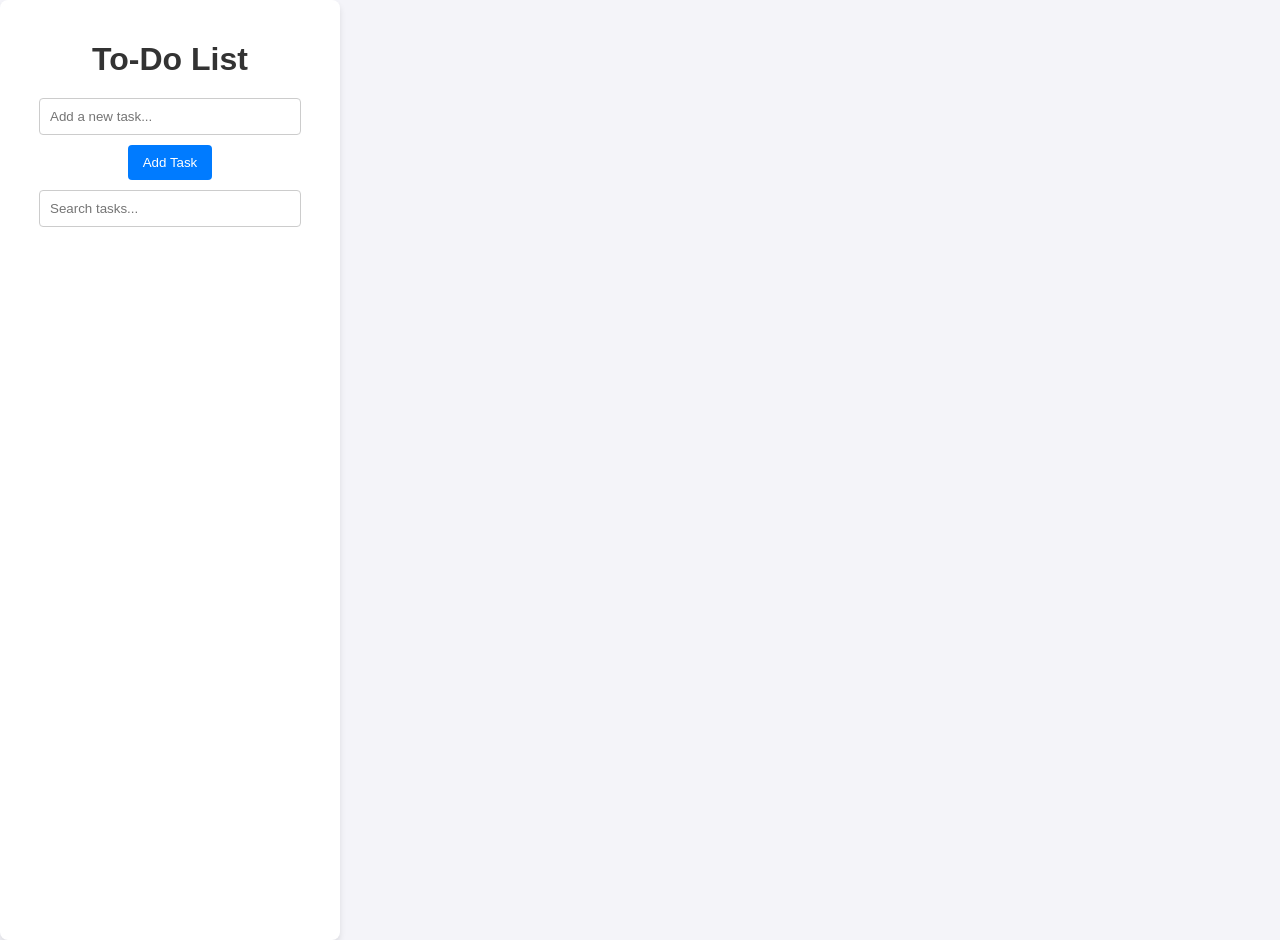
==== to-do-list/index.html @ 4fba2bec "maj" ====
<!DOCTYPE html>
<html lang="en">
<head>
  <meta charset="UTF-8">
  <meta name="viewport" content="width=device-width, initial-scale=1.0">
  <link rel="icon" type="image/png" href="Sans titre.png"/>
  <title>To-Do List</title>
  <style>
	  body {
		  font-family: Arial, sans-serif;
		  background-color: #f4f4f9;
		  height: 100vh;
		  margin: 0;
		}

		.todo-container {
		  position: absolute;
		  height: 100%;
		  background: #fff;
		  padding: 20px;
		  border-radius: 8px;
		  box-shadow: 0 4px 6px rgba(0, 0, 0, 0.1);
		  width: 300px;
		  text-align: center;
		}

		h1 {
		  margin-bottom: 20px;
		  color: #333;
		}

		input {
		  width: 80%;
		  padding: 10px;
		  margin-bottom: 10px;
		  border: 1px solid #ccc;
		  border-radius: 4px;
		}

		button {
		  padding: 10px 15px;
		  background-color: #007bff;
		  color: white;
		  border: none;
		  border-radius: 4px;
		  cursor: pointer;
		}

		button:hover {
		  background-color: #0056b3;
		}

		ul {
		  list-style: none;
		  padding: 0;
		}

		li {
		  display: flex;
		  justify-content: space-between;
		  align-items: center;
		  padding: 10px;
		  margin: 5px 0;
		  background: #f9f9f9;
		  border: 1px solid #ddd;
		  border-radius: 4px;
		  transition: all 0.3s ease;
		}

		li.completed {
		  text-decoration: line-through;
		  color: #888;
		}

		.delete-btn {
		  background: #ff4d4d;
		  color: white;
		  border: none;
		  padding: 5px 10px;
		  border-radius: 4px;
		  cursor: pointer;
		}

		.delete-btn:hover {
		  background: #cc0000;
		}
		#searchInput{
			padding: 10px;
			margin-top: 10px;
		}
	</style>
</head>
<body>
  <div class="todo-container">
    <h1>To-Do List</h1>
    <input type="text" id="taskInput" placeholder="Add a new task..." />
    <button id="addTaskBtn">Add Task</button>
	<input type="text" id="searchInput" placeholder="Search tasks..." />
    <ul id="taskList"></ul>
  </div>
  <script>
	const taskInput = document.getElementById('taskInput');
	const addTaskBtn = document.getElementById('addTaskBtn');
	const taskList = document.getElementById('taskList');

	// Charger les tâches sauvegardées
	window.addEventListener('load', () => {
		const savedTasks = JSON.parse(localStorage.getItem('tasks')) || [];
		savedTasks.forEach(task => addTask(task.text, task.completed));
	});

	function saveTasks() {
		const tasks = [];
		document.querySelectorAll('#taskList li').forEach(li => {
			tasks.push({
				text: li.firstChild.textContent,
				completed: li.classList.contains('completed')
			});
		});
		localStorage.setItem('tasks', JSON.stringify(tasks));
	}
	document.getElementById('searchInput').addEventListener('input', (e) => {
		const query = e.target.value.toLowerCase();
		document.querySelectorAll('#taskList li').forEach(li => {
			const text = li.firstChild.textContent.toLowerCase();
			li.style.display = text.includes(query) ? '' : 'none';
		});
	});
	function addTask(text, completed = false) {
		const li = document.createElement('li');
		li.textContent = text;

		if (completed) li.classList.add('completed');

		li.addEventListener('click', () => {
			li.classList.toggle('completed');
			saveTasks();
		});

		const deleteBtn = document.createElement('button');
		deleteBtn.textContent = 'Delete';
		deleteBtn.classList.add('delete-btn');
		deleteBtn.addEventListener('click', (e) => {
			e.stopPropagation();
			taskList.removeChild(li);
			saveTasks();
		});

		li.appendChild(deleteBtn);
		taskList.appendChild(li);
		saveTasks();
	}

	addTaskBtn.addEventListener('click', () => {
		const taskText = taskInput.value.trim();
		if (taskText === '') return;
		addTask(taskText);
		taskInput.value = '';
	});
  </script>
</body>
</html>
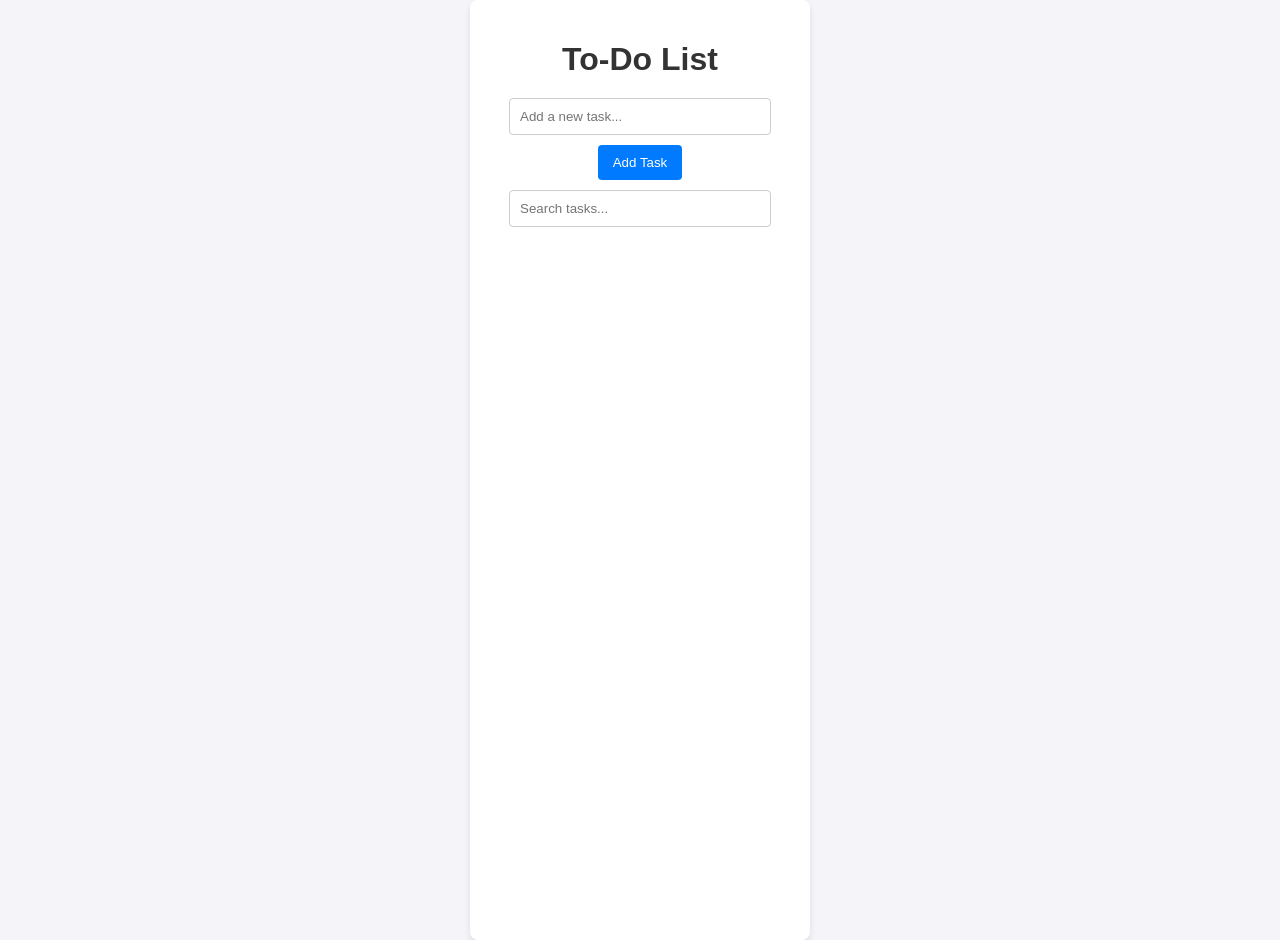
==== commit 2a3f915e: "centré" ====
--- a/to-do-list/index.html
+++ b/to-do-list/index.html
@@ -11,11 +11,14 @@
 		  background-color: #f4f4f9;
 		  height: 100vh;
 		  margin: 0;
+		  display: flex;
+		  justify-content: center;
 		}
 
 		.todo-container {
 		  position: absolute;
 		  height: 100%;
+		  width: 100%;
 		  background: #fff;
 		  padding: 20px;
 		  border-radius: 8px;
